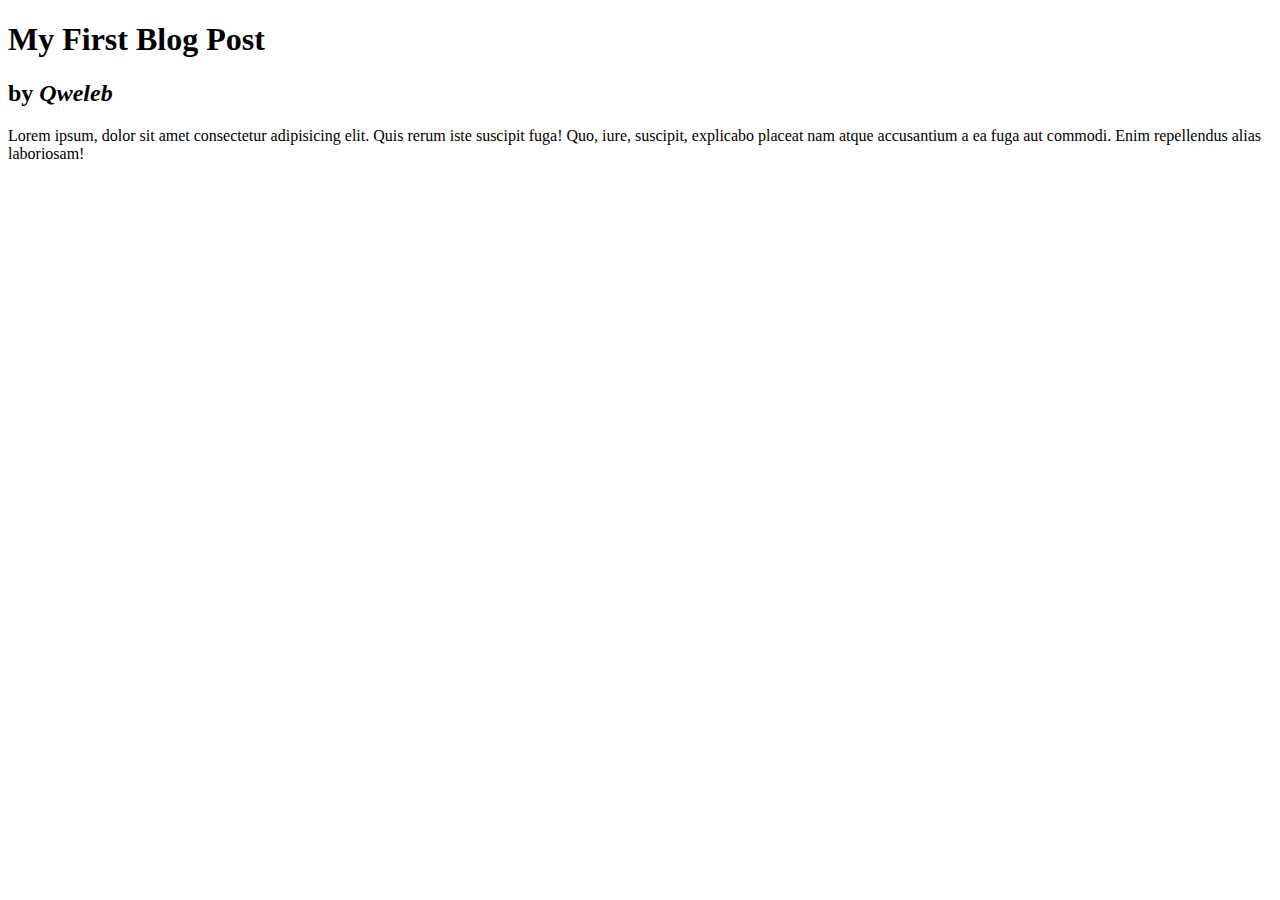
==== html-boilerplate/blog.html @ 266594f5 "Created Blog Post" ====
<!DOCTYPE html>
<html lang="en">
    <head>
        <meta charset="UTF-8">
        <title>My Blog</title>
    </head>
    <body>
        <h1>My First Blog Post</h1>
        <h2>by <em>Qweleb</em></h2>
        <p>Lorem ipsum, dolor sit amet consectetur adipisicing elit. Quis rerum iste suscipit fuga! Quo, iure, suscipit, explicabo placeat nam atque accusantium a ea fuga aut commodi. Enim repellendus alias laboriosam!</p>
    </body>
</html>
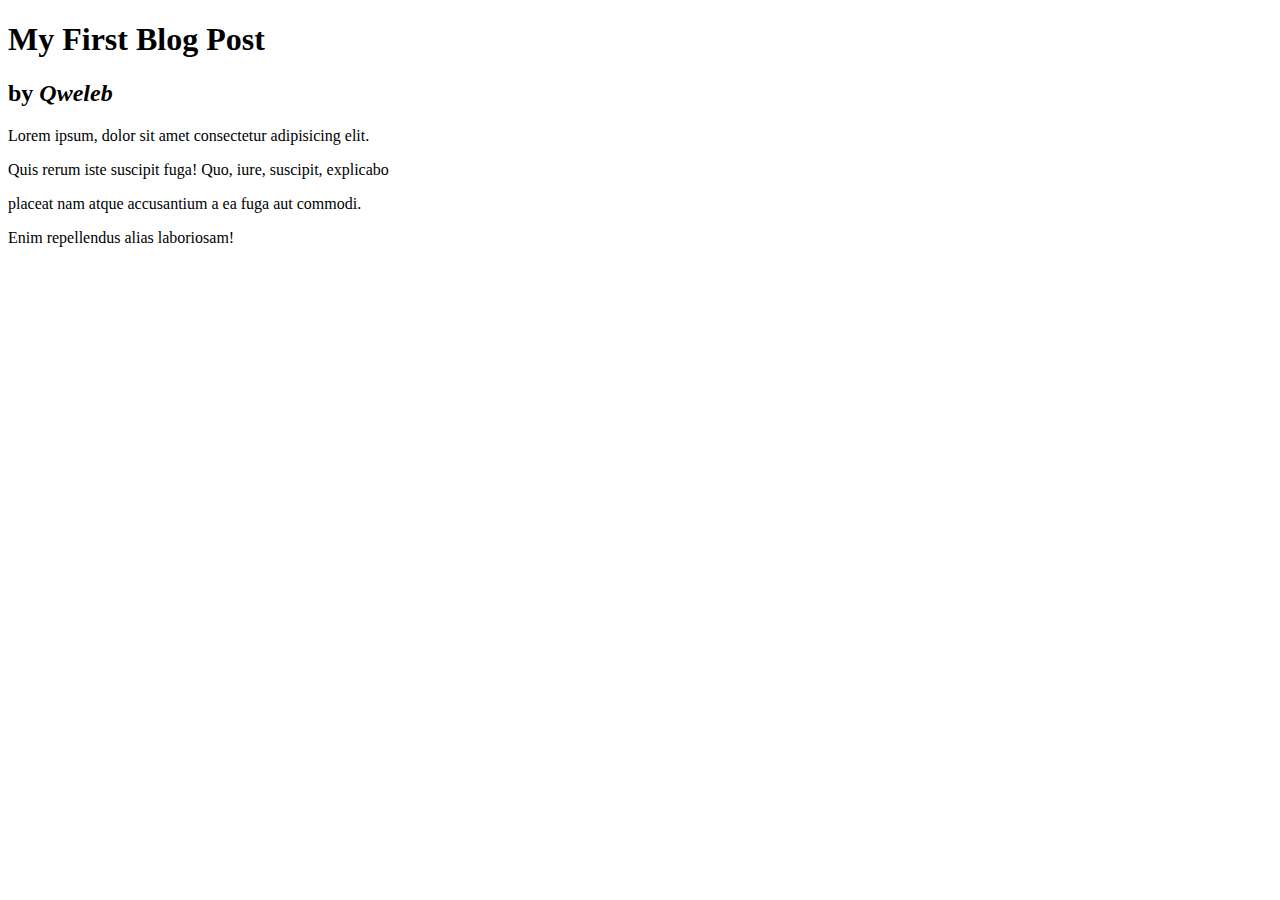
==== commit d116758a: "Split paragraphs in blog post" ====
--- a/html-boilerplate/blog.html
+++ b/html-boilerplate/blog.html
@@ -7,6 +7,9 @@
     <body>
         <h1>My First Blog Post</h1>
         <h2>by <em>Qweleb</em></h2>
-        <p>Lorem ipsum, dolor sit amet consectetur adipisicing elit. Quis rerum iste suscipit fuga! Quo, iure, suscipit, explicabo placeat nam atque accusantium a ea fuga aut commodi. Enim repellendus alias laboriosam!</p>
+        <p>Lorem ipsum, dolor sit amet consectetur adipisicing elit.</p>
+        <p>Quis rerum iste suscipit fuga! Quo, iure, suscipit, explicabo</p>
+        <p>placeat nam atque accusantium a ea fuga aut commodi.</p>
+        <p>Enim repellendus alias laboriosam!</p>
     </body>
 </html>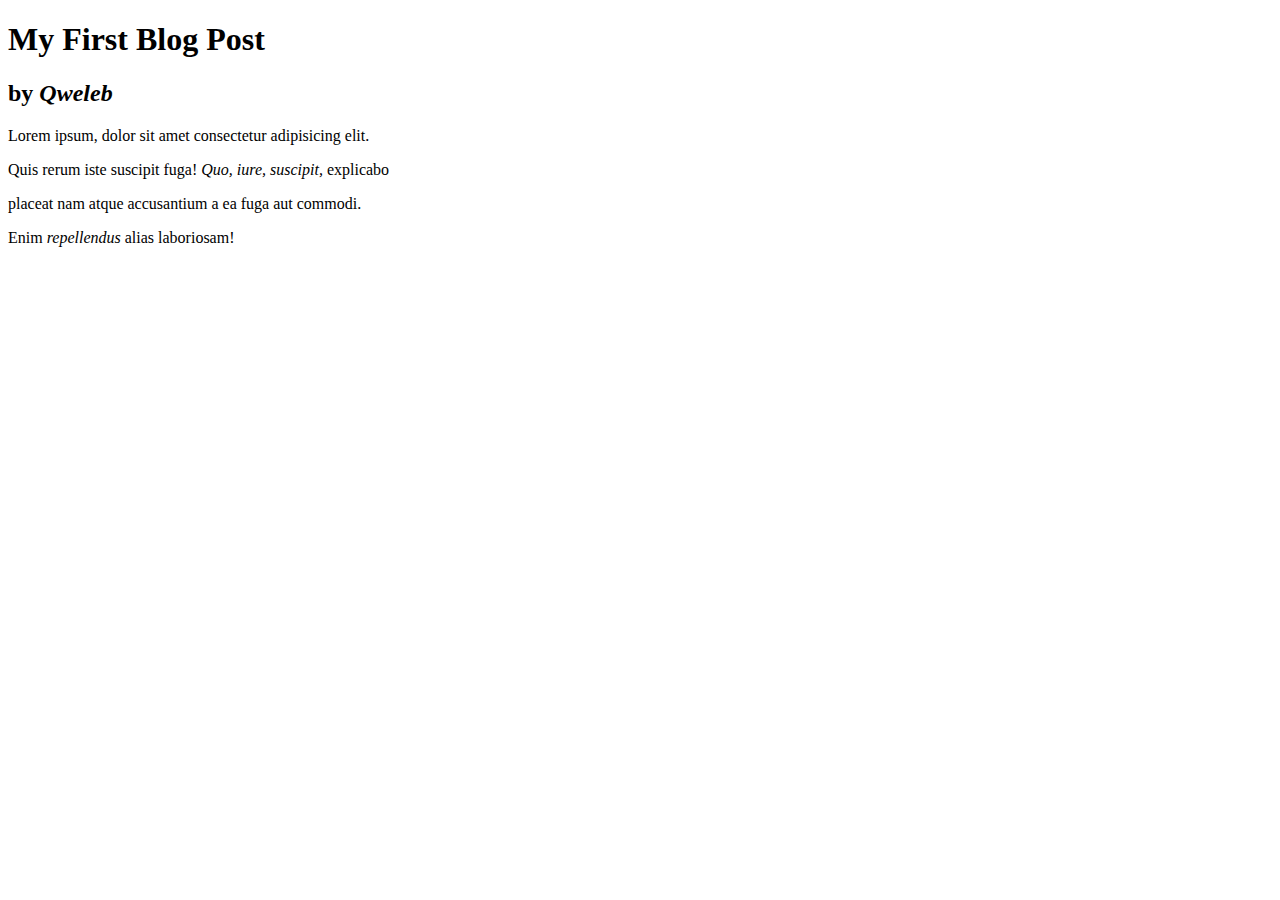
==== commit 0feeb9b8: "emphasised text" ====
--- a/html-boilerplate/blog.html
+++ b/html-boilerplate/blog.html
@@ -8,8 +8,8 @@
         <h1>My First Blog Post</h1>
         <h2>by <em>Qweleb</em></h2>
         <p>Lorem ipsum, dolor sit amet consectetur adipisicing elit.</p>
-        <p>Quis rerum iste suscipit fuga! Quo, iure, suscipit, explicabo</p>
+        <p>Quis rerum iste suscipit fuga! <em>Quo, iure, suscipit,</em> explicabo</p>
         <p>placeat nam atque accusantium a ea fuga aut commodi.</p>
-        <p>Enim repellendus alias laboriosam!</p>
+        <p>Enim <em>repellendus</em> alias laboriosam!</p>
     </body>
 </html>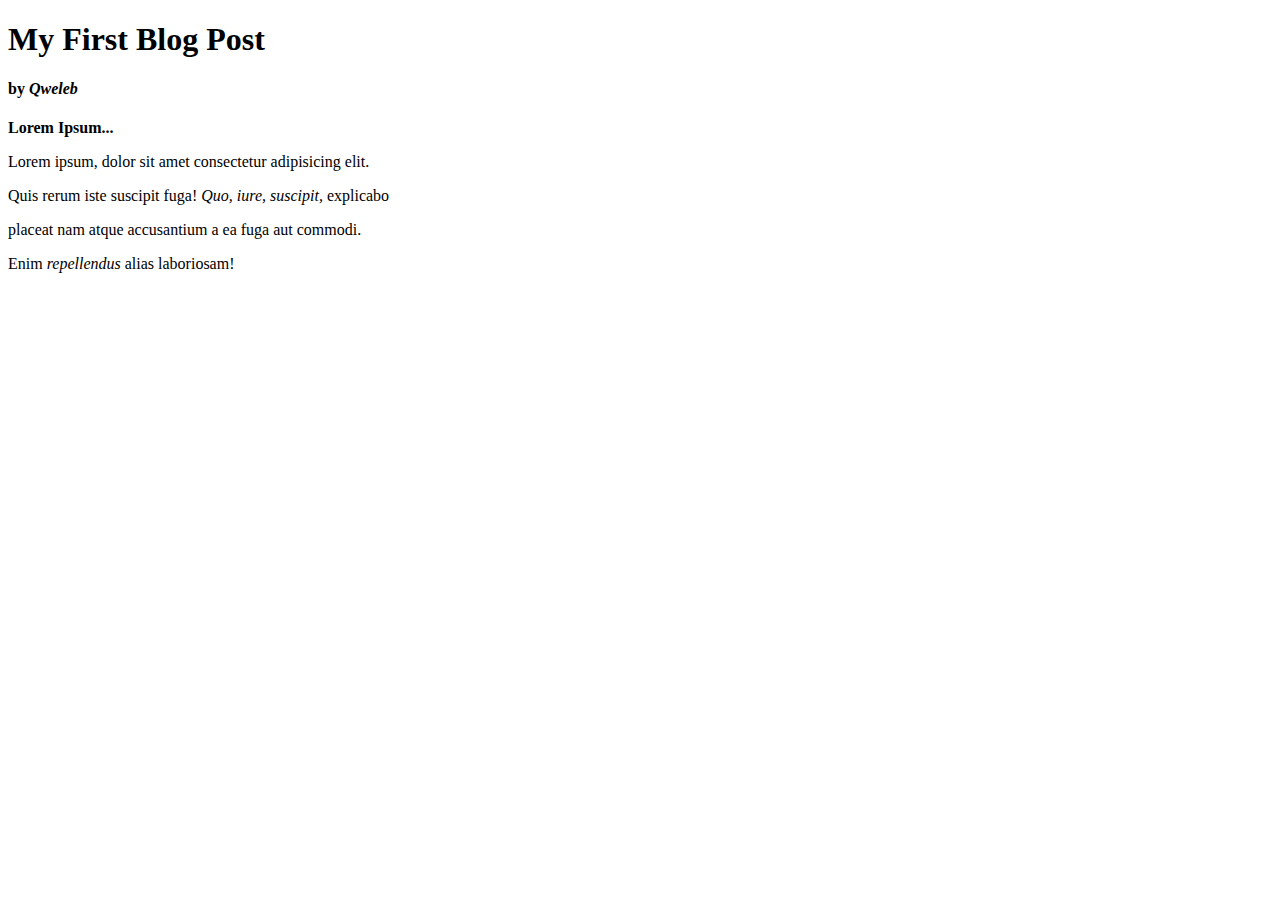
==== commit 985945fe: "Added strong element" ====
--- a/html-boilerplate/blog.html
+++ b/html-boilerplate/blog.html
@@ -6,7 +6,8 @@
     </head>
     <body>
         <h1>My First Blog Post</h1>
-        <h2>by <em>Qweleb</em></h2>
+        <h4>by <em>Qweleb</em></h4>
+        <strong>Lorem Ipsum...</strong>
         <p>Lorem ipsum, dolor sit amet consectetur adipisicing elit.</p>
         <p>Quis rerum iste suscipit fuga! <em>Quo, iure, suscipit,</em> explicabo</p>
         <p>placeat nam atque accusantium a ea fuga aut commodi.</p>
